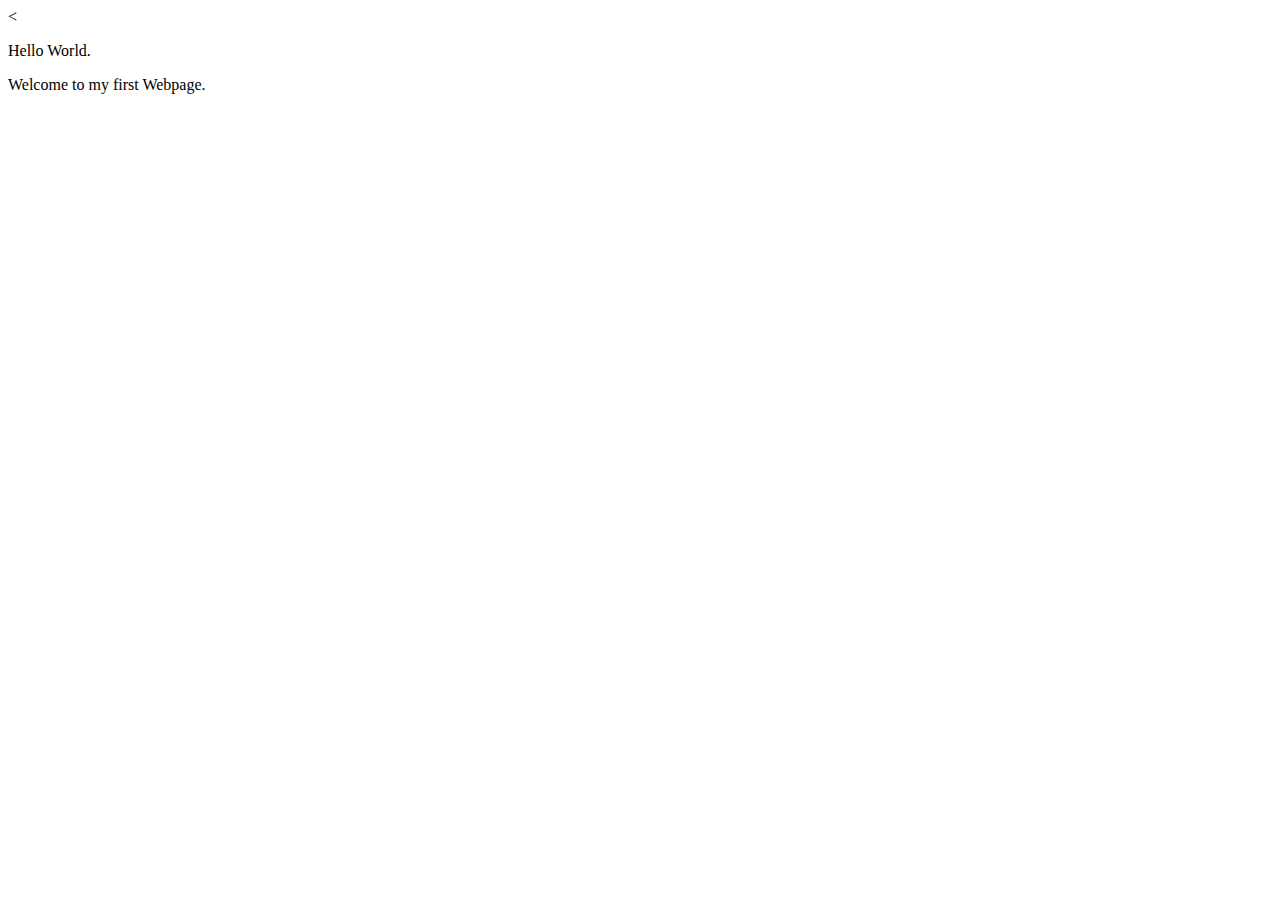
==== index.html @ 96e87714 "add image,index.html and favourite things page" ====
<<!DOCTYPE html>
<html lang="en" dir="ltr">
  <head>
    <meta charset="utf-8">
    <title>My First Page!</title>
  </head>
  <body>
    <p>Hello World.</p>
    <p>Welcome to my first Webpage.</p>
  </body>
</html>
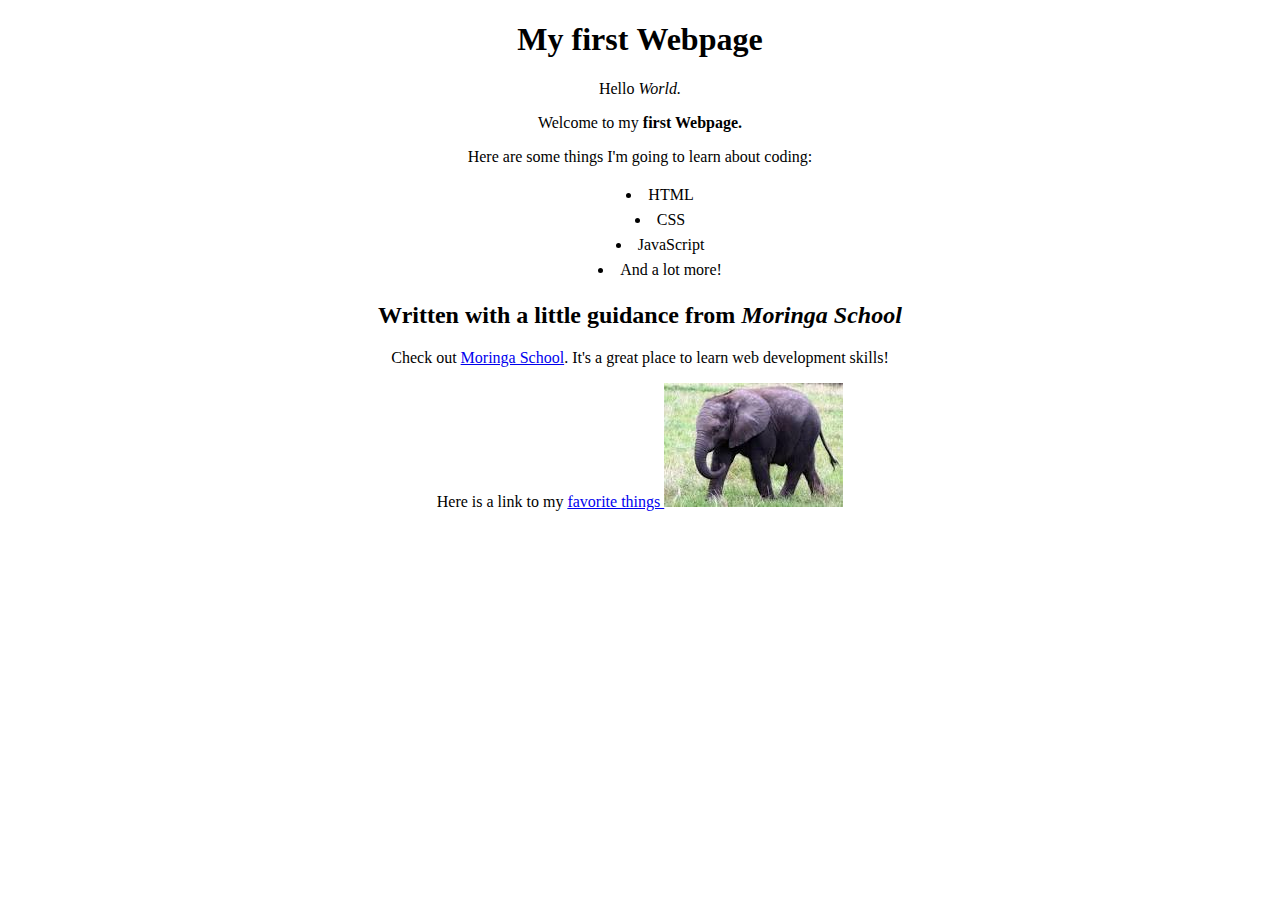
==== commit 70bdc72c: "name change" ====
--- a/index.html
+++ b/index.html
@@ -1,11 +1,27 @@
-<<!DOCTYPE html>
+<!DOCTYPE html>
 <html lang="en" dir="ltr">
   <head>
     <meta charset="utf-8">
+
     <title>My First Page!</title>
+  <link rel="stylesheet" href="css/index.css">
   </head>
   <body>
-    <p>Hello World.</p>
-    <p>Welcome to my first Webpage.</p>
+    <h1>My first <strong>Webpage</strong></h1>
+
+    <p>Hello <em> World.</em></p>
+    <p>Welcome to my <strong>first Webpage.</strong></p>
+    <p>Here are some things I'm going to learn about coding:</p>
+    <ul>
+      <li>HTML</li>
+      <li>CSS</li>
+      <li>JavaScript</li>
+      <li>And a lot more!</li>
+    </ul>
+
+  <h2>Written with a little guidance from <em>Moringa School</em></h2>
+  <p>Check out <a href="http://moringaschool.com/">Moringa School</a>. It's a great place to learn web development skills!</p>
+  <p>Here is a link to my <a href="my_favourite_things.html">favorite things</a</p>
+  <img src="images/elephant.jpg" alt="A photo of an elephant"/>
   </body>
 </html>
--- a/css/index.css
+++ b/css/index.css
@@ -0,0 +1,29 @@
+body{
+
+}
+h1{
+  color: #000000;
+  font-family:fantasy;
+  font-stretch: ultra-expanded;
+  text-align: center;
+}
+h2{
+  color: #000000;
+  font-family:fantasy;
+  font-stretch: ultra-expanded;
+  text-align: center;
+}
+p{
+  border-color: #000000;
+  text-align: center;
+}
+ul{
+  line-height:25px;
+  text-align: center;
+}
+li{
+  list-style-position: inside;
+}
+img{
+  align-items: center;
+}
